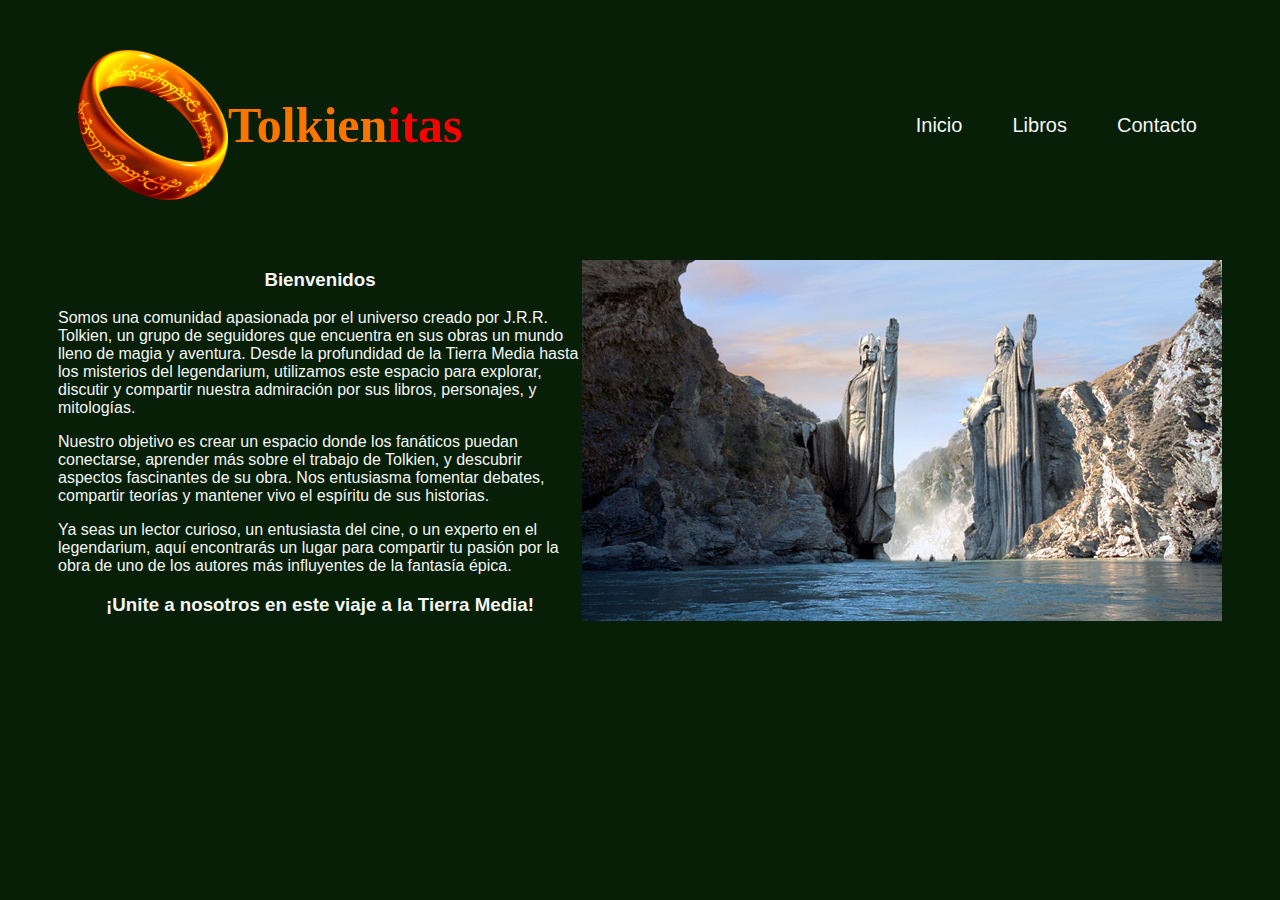
==== index.html @ ee27e1cc "fuera de la carpeta" ====
<!DOCTYPE html>
<html lang="en">
<head>
    <meta charset="UTF-8">
    <meta name="viewport" content="width=device-width, initial-scale=1.0">
    <title>Tolkienitas</title>
    <link rel="stylesheet" href="intestyle.css">
</head>
<body style="background-color: #061f06;;">
    <header>
        <div class="encabezado">
            <div class="logo">
                <img src="Imagenes/pngegg.png" alt="El anillo de Sauron" style="width: 150px; height: 150px;">
                <h1 style="font-size: 50px;"><span style="color:#f97500">Tolkien</span><span style="color: red">itas</span></h1>
            </div>
            <nav>
                <a href="index.html">Inicio</a>
                <a href="productos.html">Libros</a>
                <a href="contact.html">Contacto</a>
            </nav>
        </div>
    </header>

    <div class="contenedor_ppal">
        <div class="texto_ppal">
            <h3 style="text-align: center;">Bienvenidos</h3>
            <p>Somos una comunidad apasionada por el universo creado por J.R.R. Tolkien, un grupo de seguidores que encuentra en sus obras un mundo lleno de magia y aventura. Desde la profundidad de la Tierra Media hasta los misterios del legendarium, utilizamos este espacio para explorar, discutir y compartir nuestra admiración por sus libros, personajes, y mitologías.</p>

            <p>Nuestro objetivo es crear un espacio donde los fanáticos puedan conectarse, aprender más sobre el trabajo de Tolkien, y descubrir aspectos fascinantes de su obra. Nos entusiasma fomentar debates, compartir teorías y mantener vivo el espíritu de sus historias.</p>
            
            <p>Ya seas un lector curioso, un entusiasta del cine, o un experto en el legendarium, aquí encontrarás un lugar para compartir tu pasión por la obra de uno de los autores más influyentes de la fantasía épica.</p>

            <h3 style="text-align: center;">¡Unite a nosotros en este viaje a la Tierra Media!</h3>
        </div>
        <div>
            <img src="Imagenes/argonath.jpg" alt="Los Argonautas">
        </div>
    </div>
    
    
</body>
</html>
---- intestyle.css ----
*{
    box-sizing: border-box;
}

body{
    background-color: #061f06;
}

/* Encabezado*/
.encabezado {
    margin: 50px;
    display: flex;
    flex-direction: row;
    justify-content:space-between;
    align-items: center;
}

.logo {
    display: flex;
    flex-direction: row;
    align-items: center;
    margin-left: 20px;
}

nav{
    display: flex;
    justify-content: space-between;
    align-content: space-around;
}

nav a {
    font-size: 20px;
    font-family: Verdana, Geneva, Tahoma, sans-serif;
    text-decoration: none;
    color: whitesmoke;
    margin: 25px;
}

header nav a:hover,
header nav a.activo {
    color: #f97500;
}

/* Contenido ppal Inicio*/
.contenedor_ppal{
    display: flex;
    flex-direction: row;
    align-items: center;
    margin: 50px;
}
.texto_ppal{
    font-family: Verdana, Geneva, Tahoma, sans-serif;
    color: whitesmoke;
}

/* Contenedor de libros*/

.contenedor_libros{
    display: flex;
    justify-content: space-between;
    align-content: space-around;
    margin-left: 150px;
    margin-right: 150px;
}

.sinopsis{
    text-align: center;
    margin: 10px;
    padding: 10px;
    
}

.contenedor_sinopsis{
    margin: 50px;
    background-color: rgb(206, 212, 207);
    font-family: Verdana, Geneva, Tahoma, sans-serif;
    
}


/* Pagina de contacto*/
.formulario{
    display: flex;
    flex-direction: column;
    justify-content: center;
    align-items: center;    
}


.formu1{
    display: flex;
    flex-direction: row;
    justify-content: space-between;
    margin-bottom: 25px;
}

.par{
    display: flex;
    flex-direction: column;
    margin: 25px
}

.par >input{
    border-radius: 7px;
    width: 150px;
    height: 30px;
}

label{
    font-family: Verdana, Geneva, Tahoma, sans-serif;
    color: whitesmoke;
    margin-bottom: 10px;

}

textarea{
    width: 600px; height: 200px;
    border-radius: 10px;
}

.boton{
    font-size: 20px;
    font-family: Verdana, Geneva, Tahoma, sans-serif;
    background-color: aliceblue;
    align-self: center;
}
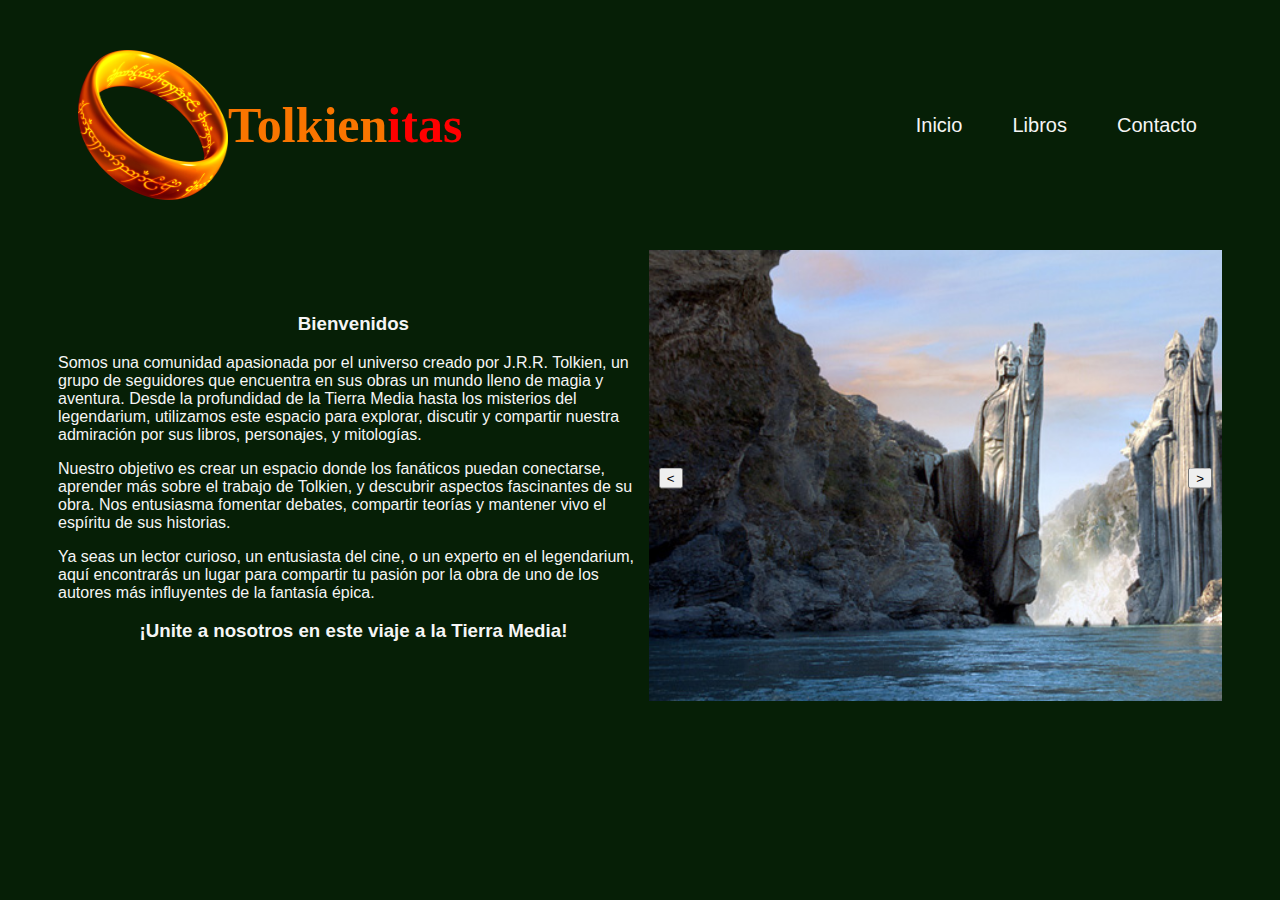
==== commit 580f47fa: "Carrousel, y de paso elimino Integrador" ====
--- a/index.html
+++ b/index.html
@@ -32,11 +32,44 @@
 
             <h3 style="text-align: center;">¡Unite a nosotros en este viaje a la Tierra Media!</h3>
         </div>
-        <div>
-            <img src="Imagenes/argonath.jpg" alt="Los Argonautas">
+        <div class="carousel">
+            <div class="slides">
+                <div class="slide active">
+                    <img src="Imagenes/argonath.jpg" width="800" alt="El Argonauta">
+                </div>
+                <div class="slide">
+                    <img src="Imagenes/Hobbiton.jpg" width="800" height="450"  alt="Hobbiton">
+                </div>
+                <div class="slide">
+                    <img src="Imagenes/Imagen1.jpg" width="800" alt="Me olvide">
+                </div>
+            </div>
+            <button id="sig"> > </button>
+            <button id="ant"> < </button>
         </div>
     </div>
     
     
+    <script>
+        let index = 0; 
+        const slides = document.querySelectorAll('.slide');
+        function updateCarousel() {
+            slides.forEach((slide, i) => {
+                slide.classList.toggle('active', i === index); 
+            });
+        }
+         
+        document.getElementById('sig').onclick = () => {
+            index = (index + 1) % slides.length; 
+            updateCarousel(); 
+        };
+
+        document.getElementById('ant').onclick = () => {
+            index = (index - 1 + slides.length) % slides.length; 
+            updateCarousel(); 
+        };
+        
+        updateCarousel();
+        </script>
 </body>
 </html>--- a/intestyle.css
+++ b/intestyle.css
@@ -124,5 +124,34 @@
     background-color: aliceblue;
     align-self: center;
 }
+.carousel { 
+    position: relative; 
+    width: 2500px;
+    overflow: hidden; 
+}
+.slides { 
+    display: flex; 
+    justify-content: center; }
+.slide { 
+    min-width: 300px; 
+    box-sizing: border-box; 
+}
+.slide { 
+    display: none; 
+}
+.active { 
+    display: block; 
+} 
+button { 
+    position: absolute; 
+    top: 50%; 
+    transform: translateY(-50%); 
+}
+#ant { 
+    left: 10px; 
+}
+#sig { 
+    right: 10px; 
+}
 
 
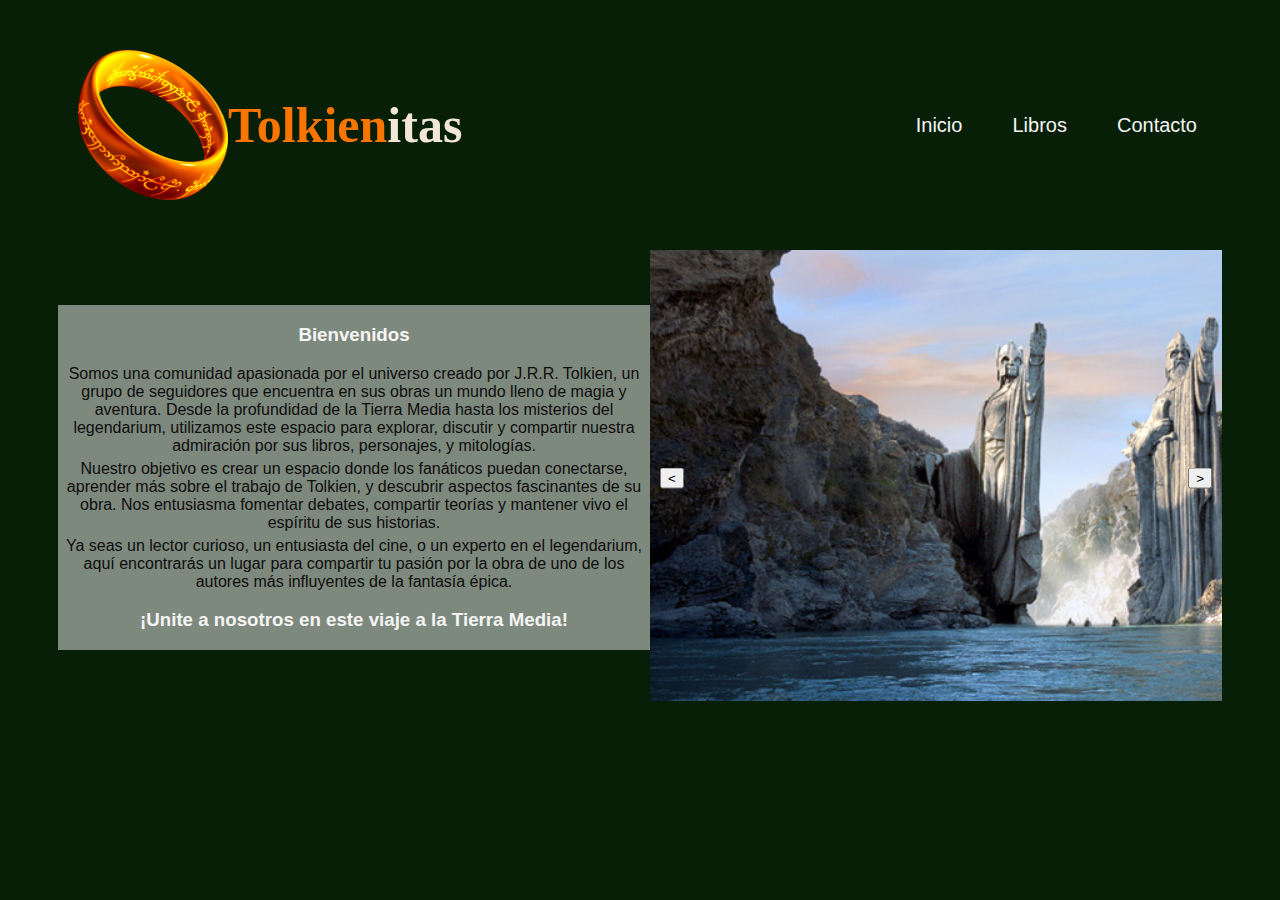
==== commit b1f272ea: "validacion del form" ====
--- a/index.html
+++ b/index.html
@@ -11,7 +11,7 @@
         <div class="encabezado">
             <div class="logo">
                 <img src="Imagenes/pngegg.png" alt="El anillo de Sauron" style="width: 150px; height: 150px;">
-                <h1 style="font-size: 50px;"><span style="color:#f97500">Tolkien</span><span style="color: red">itas</span></h1>
+                <h1 style="font-size: 50px;"><span style="color:#f97500">Tolkien</span><span style="color: rgb(241, 230, 215)">itas</span></h1>
             </div>
             <nav>
                 <a href="index.html">Inicio</a>
@@ -23,7 +23,7 @@
 
     <div class="contenedor_ppal">
         <div class="texto_ppal">
-            <h3 style="text-align: center;">Bienvenidos</h3>
+            <h3>Bienvenidos</h3>
             <p>Somos una comunidad apasionada por el universo creado por J.R.R. Tolkien, un grupo de seguidores que encuentra en sus obras un mundo lleno de magia y aventura. Desde la profundidad de la Tierra Media hasta los misterios del legendarium, utilizamos este espacio para explorar, discutir y compartir nuestra admiración por sus libros, personajes, y mitologías.</p>
 
             <p>Nuestro objetivo es crear un espacio donde los fanáticos puedan conectarse, aprender más sobre el trabajo de Tolkien, y descubrir aspectos fascinantes de su obra. Nos entusiasma fomentar debates, compartir teorías y mantener vivo el espíritu de sus historias.</p>
--- a/intestyle.css
+++ b/intestyle.css
@@ -3,7 +3,9 @@
 }
 
 body{
-    background-color: #061f06;
+    /*background-color: #061f06;*/
+    background-image: url(Imagenes/undefined\ -\ Imgur.jpg);
+    background-position: center;
 }
 
 /* Encabezado*/
@@ -36,8 +38,7 @@
     margin: 25px;
 }
 
-header nav a:hover,
-header nav a.activo {
+nav a:hover{
     color: #f97500;
 }
 
@@ -48,10 +49,24 @@
     align-items: center;
     margin: 50px;
 }
+
 .texto_ppal{
     font-family: Verdana, Geneva, Tahoma, sans-serif;
-    color: whitesmoke;
+    color: rgb(13, 13, 13);
+    background-color: rgba(245, 244, 244, 0.5);
 }
+
+p{
+    margin: 5px;
+    text-align: center;
+}
+
+h3 {
+    text-align: center;
+    font-family: Verdana, Geneva, Tahoma, sans-serif;
+    color: whitesmoke
+}
+
 
 /* Contenedor de libros*/
 
@@ -78,6 +93,7 @@
 }
 
 
+
 /* Pagina de contacto*/
 .formulario{
     display: flex;
@@ -97,12 +113,12 @@
 .par{
     display: flex;
     flex-direction: column;
-    margin: 25px
+    margin: 15px, 20px
 }
 
-.par >input{
+.par > input{
     border-radius: 7px;
-    width: 150px;
+    width: 200px;
     height: 30px;
 }
 
@@ -114,16 +130,42 @@
 }
 
 textarea{
-    width: 600px; height: 200px;
+    width: 700px; height: 200px;
     border-radius: 10px;
+    padding: 20px;
 }
 
 .boton{
-    font-size: 20px;
+    font-size: 15px;
+    width: 700px;
+    height: 20px;
     font-family: Verdana, Geneva, Tahoma, sans-serif;
     background-color: aliceblue;
     align-self: center;
+    border: none;
 }
+
+.error {
+    color: red;
+    font-size: 12px;
+    display: none;
+    font-family: Verdana, Geneva, Tahoma, sans-serif;
+}
+
+#enviado{
+    display: none;
+    margin: auto;
+    border-radius: 10px;
+    padding: 20px;
+    background-color: black;
+    font-family: Verdana, Geneva, Tahoma, sans-serif;
+    color: whitesmoke;
+    width: 700px;
+    align-content: center;
+    
+}
+
+/*Estilos carrousel*/
 .carousel { 
     position: relative; 
     width: 2500px;
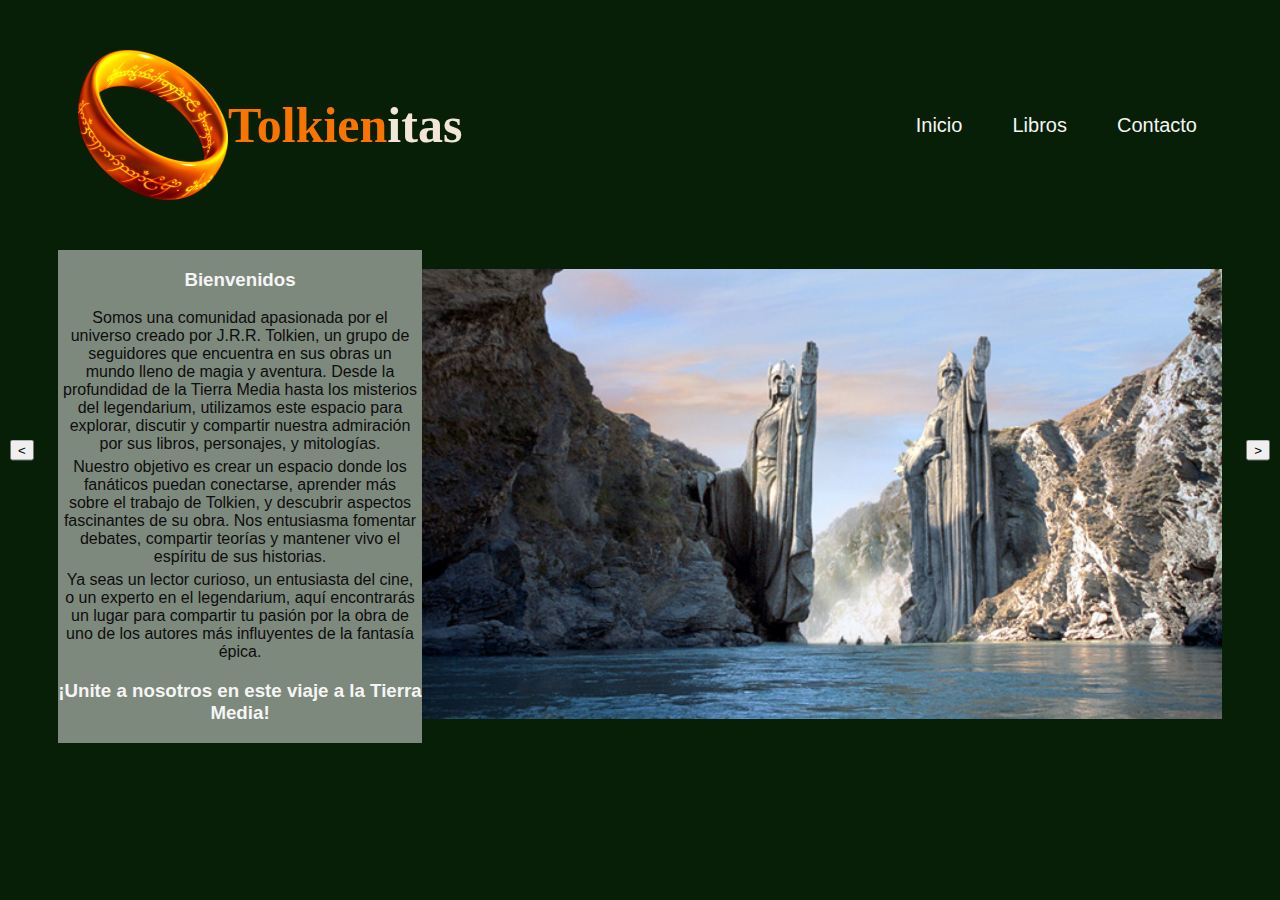
==== commit c3f2d075: "array de imagenes para carrousel" ====
--- a/index.html
+++ b/index.html
@@ -32,44 +32,39 @@
 
             <h3 style="text-align: center;">¡Unite a nosotros en este viaje a la Tierra Media!</h3>
         </div>
-        <div class="carousel">
-            <div class="slides">
-                <div class="slide active">
-                    <img src="Imagenes/argonath.jpg" width="800" alt="El Argonauta">
-                </div>
-                <div class="slide">
-                    <img src="Imagenes/Hobbiton.jpg" width="800" height="450"  alt="Hobbiton">
-                </div>
-                <div class="slide">
-                    <img src="Imagenes/Imagen1.jpg" width="800" alt="Me olvide">
-                </div>
-            </div>
-            <button id="sig"> > </button>
-            <button id="ant"> < </button>
-        </div>
+
+        <div class="carrousel">
+                <img id="imagen" src="" alt="El Señor de los Anillos: ilustraciones">
+
+                <button id="sig" onclick="aLaDerecha()"> > </button>
+                <button id="ant" onclick="aLaIzquierda()"> < </button>
+        </div>     
     </div>
     
     
     <script>
-        let index = 0; 
-        const slides = document.querySelectorAll('.slide');
-        function updateCarousel() {
-            slides.forEach((slide, i) => {
-                slide.classList.toggle('active', i === index); 
-            });
+        const imagenes = ['Imagenes/argonath.jpg', 'Imagenes/Hobbiton.jpg', 'Imagenes/Imagen1.jpg'];
+
+        let index=0;
+        const imagen = document.getElementById("imagen");
+
+        imagen.src=imagenes[index];
+
+        function aLaDerecha(){
+            index ++;
+            if(index>imagenes.length-1){
+                index = 0;
+            }
+            imagen.src=imagenes[index];
         }
-         
-        document.getElementById('sig').onclick = () => {
-            index = (index + 1) % slides.length; 
-            updateCarousel(); 
-        };
 
-        document.getElementById('ant').onclick = () => {
-            index = (index - 1 + slides.length) % slides.length; 
-            updateCarousel(); 
-        };
-        
-        updateCarousel();
-        </script>
+        function aLaIzquierda(){
+            index--;
+            if(index<0){
+                index = imagenes.length-1;
+            }
+            imagen.src=imagenes[index];
+        }
+    </script>
 </body>
 </html>--- a/intestyle.css
+++ b/intestyle.css
@@ -167,23 +167,35 @@
 
 /*Estilos carrousel*/
 .carousel { 
+    /*display: flex;
+    justify-content: center;*/
     position: relative; 
     width: 2500px;
     overflow: hidden; 
 }
-.slides { 
+
+#imagen{
+    width:800px;
+    height:450px;
+}
+
+/*.slides { 
     display: flex; 
     justify-content: center; }
+
 .slide { 
     min-width: 300px; 
     box-sizing: border-box; 
 }
+
 .slide { 
     display: none; 
 }
+
 .active { 
     display: block; 
-} 
+} */
+
 button { 
     position: absolute; 
     top: 50%; 
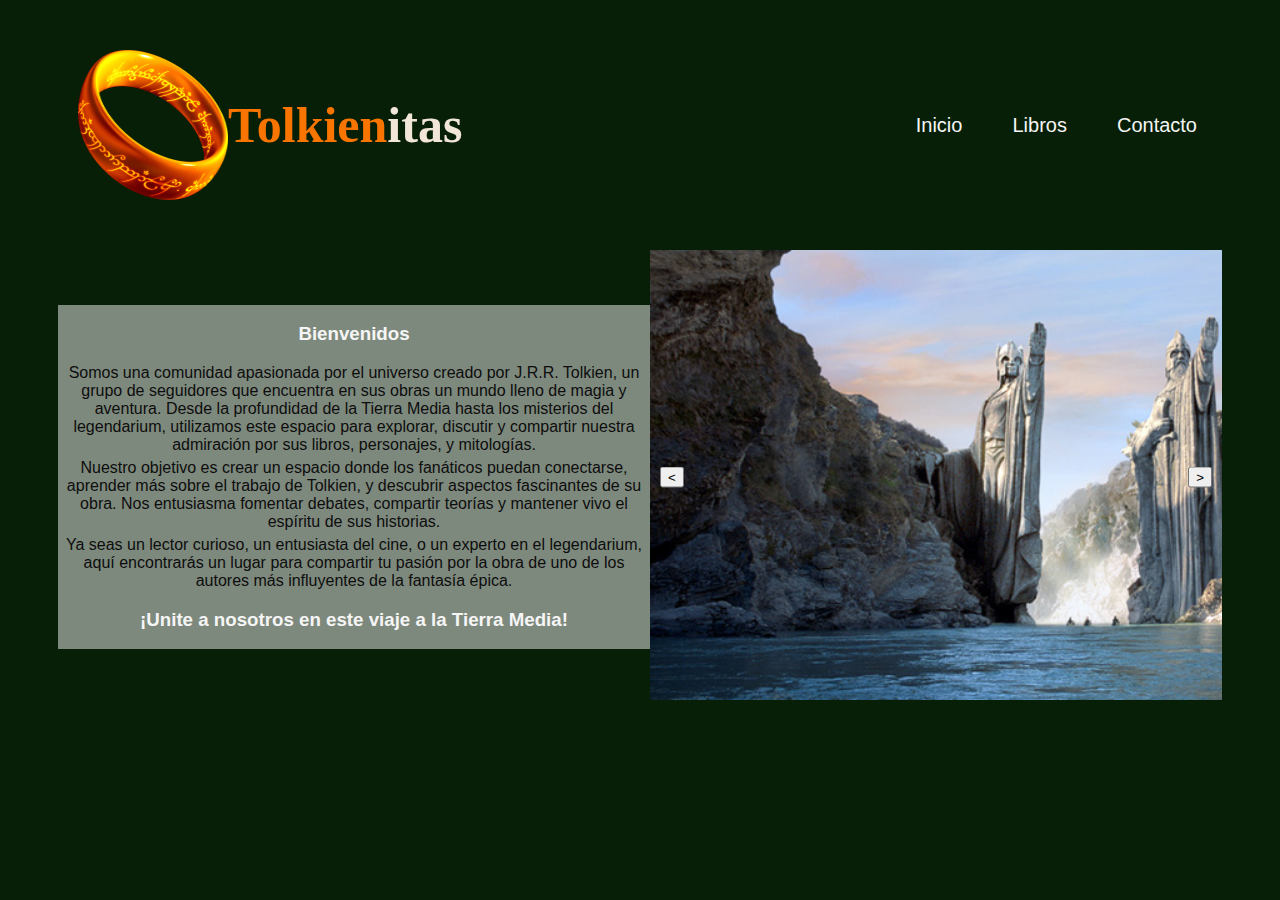
==== commit bc8cc075: "carrousel o carousel, pero no ambos" ====
--- a/index.html
+++ b/index.html
@@ -33,7 +33,7 @@
             <h3 style="text-align: center;">¡Unite a nosotros en este viaje a la Tierra Media!</h3>
         </div>
 
-        <div class="carrousel">
+        <div class="carousel">
                 <img id="imagen" src="" alt="El Señor de los Anillos: ilustraciones">
 
                 <button id="sig" onclick="aLaDerecha()"> > </button>
@@ -43,7 +43,7 @@
     
     
     <script>
-        const imagenes = ['Imagenes/argonath.jpg', 'Imagenes/Hobbiton.jpg', 'Imagenes/Imagen1.jpg'];
+        const imagenes = ['Imagenes/argonath.jpg','Imagenes/Hobbiton.jpg','Imagenes/Imagen1.jpg','Imagenes/casa.jpeg','Imagenes/elUnico.jpeg','Imagenes/mapa.jpeg','Imagenes/marchaComunidad.jpeg','Imagenes/smaug.jpeg', 'Imagenes/valle.jpeg'];
 
         let index=0;
         const imagen = document.getElementById("imagen");
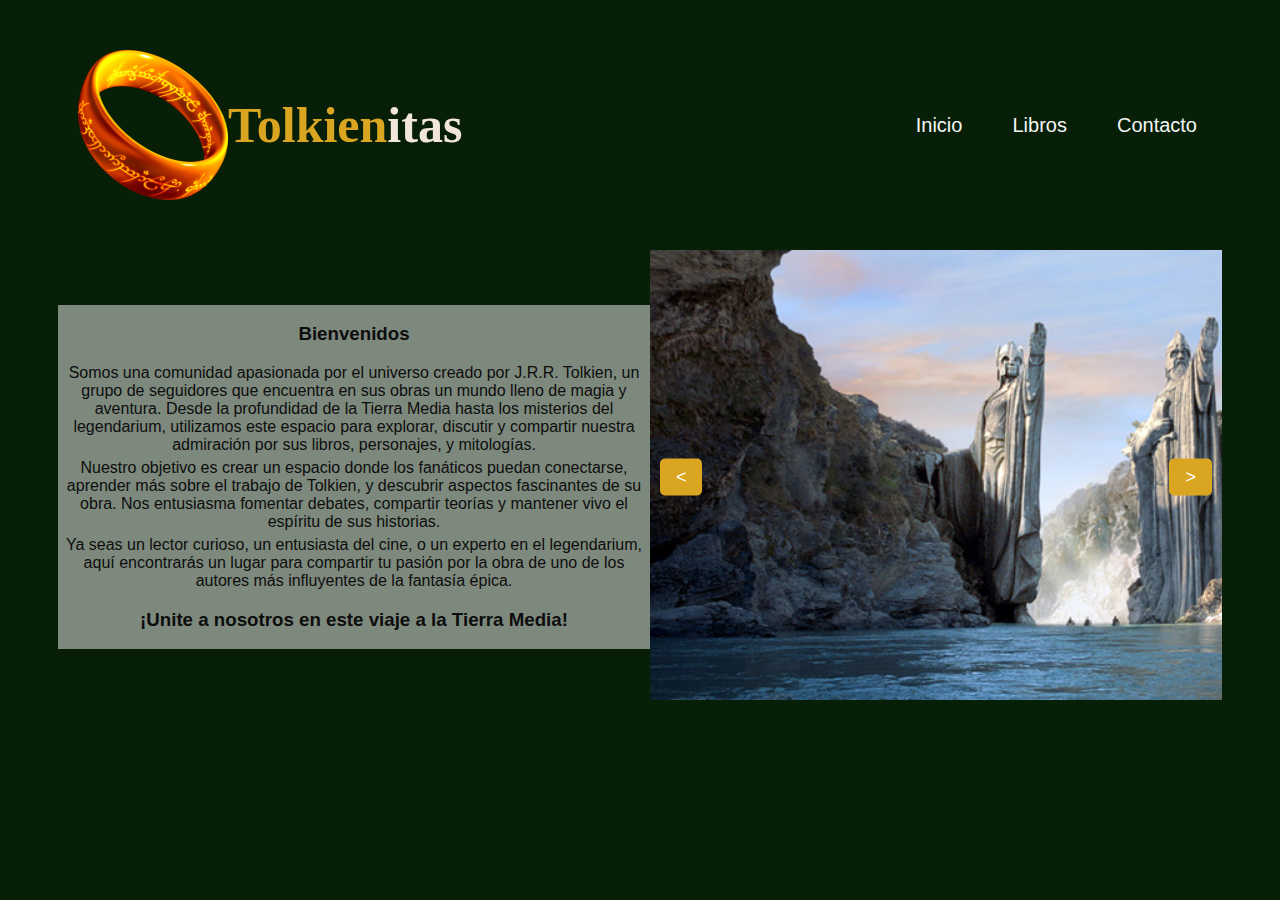
==== commit 4762a429: "Style: a y botones dorados" ====
--- a/index.html
+++ b/index.html
@@ -11,7 +11,7 @@
         <div class="encabezado">
             <div class="logo">
                 <img src="Imagenes/pngegg.png" alt="El anillo de Sauron" style="width: 150px; height: 150px;">
-                <h1 style="font-size: 50px;"><span style="color:#f97500">Tolkien</span><span style="color: rgb(241, 230, 215)">itas</span></h1>
+                <h1 style="font-size: 50px;"><span style="color:#DAA520">Tolkien</span><span style="color: rgb(241, 230, 215)">itas</span></h1>
             </div>
             <nav>
                 <a href="index.html">Inicio</a>
--- a/intestyle.css
+++ b/intestyle.css
@@ -39,7 +39,7 @@
 }
 
 nav a:hover{
-    color: #f97500;
+    color: #DAA520;
 }
 
 /* Contenido ppal Inicio*/
@@ -64,7 +64,6 @@
 h3 {
     text-align: center;
     font-family: Verdana, Geneva, Tahoma, sans-serif;
-    color: whitesmoke
 }
 
 
@@ -102,6 +101,10 @@
     align-items: center;    
 }
 
+.tituloForm{
+    color: aliceblue;
+}
+
 
 .formu1{
     display: flex;
@@ -143,6 +146,12 @@
     background-color: aliceblue;
     align-self: center;
     border: none;
+    cursor: pointer;
+}
+
+.boton:hover{
+    background-color: #DAA520;
+    color: aliceblue;
 }
 
 .error {
@@ -161,14 +170,12 @@
     font-family: Verdana, Geneva, Tahoma, sans-serif;
     color: whitesmoke;
     width: 700px;
-    align-content: center;
+    align-content: flex-start;
     
 }
 
 /*Estilos carrousel*/
 .carousel { 
-    /*display: flex;
-    justify-content: center;*/
     position: relative; 
     width: 2500px;
     overflow: hidden; 
@@ -179,27 +186,17 @@
     height:450px;
 }
 
-/*.slides { 
-    display: flex; 
-    justify-content: center; }
-
-.slide { 
-    min-width: 300px; 
-    box-sizing: border-box; 
-}
-
-.slide { 
-    display: none; 
-}
-
-.active { 
-    display: block; 
-} */
-
 button { 
     position: absolute; 
     top: 50%; 
-    transform: translateY(-50%); 
+    transform: translateY(-50%);
+    padding: 8px 16px;
+    font-size: 18px;
+    border-radius: 5px;
+    border: none;
+    background-color: #DAA520;
+    color: white;
+    cursor: pointer;
 }
 #ant { 
     left: 10px; 
@@ -209,3 +206,5 @@
 }
 
 
+
+
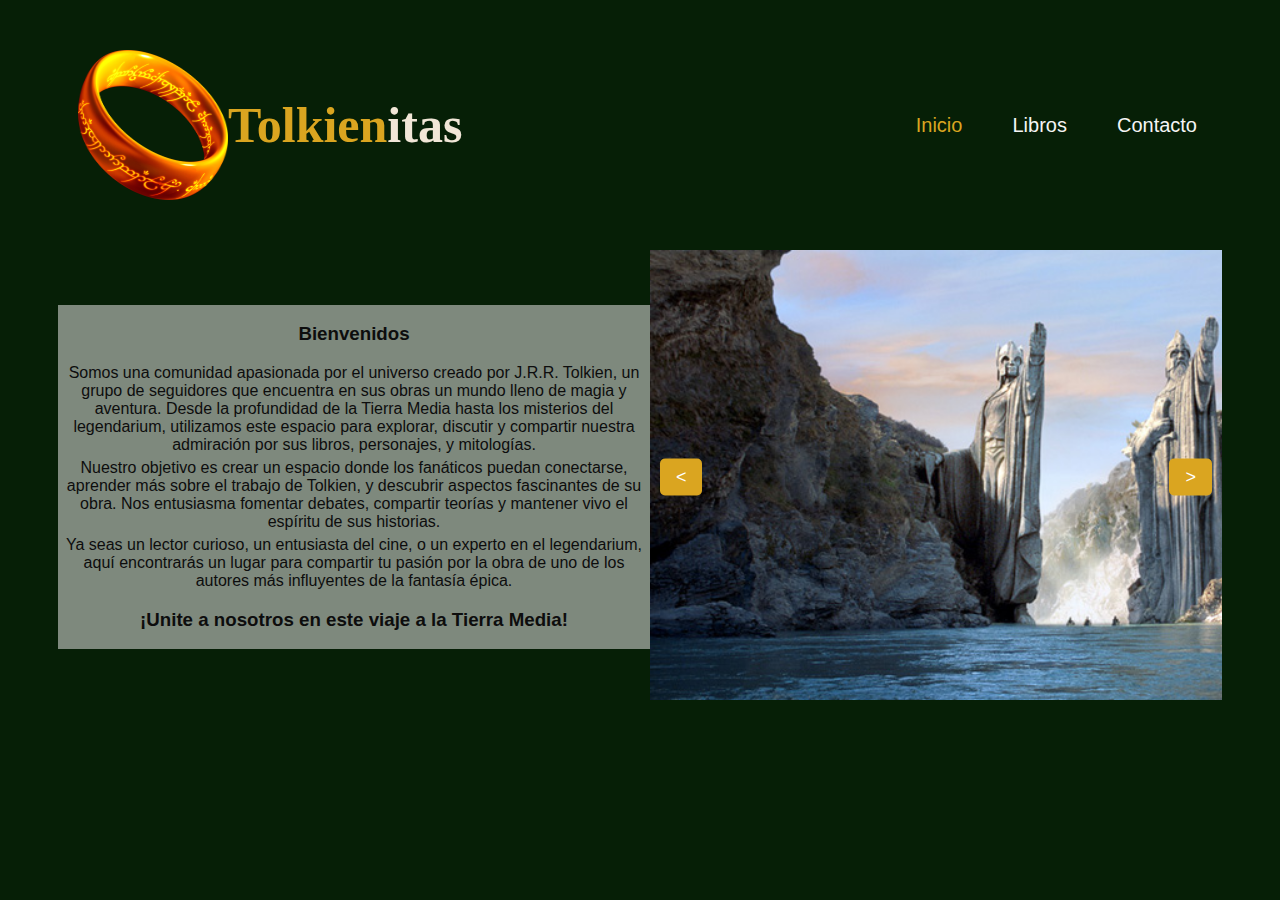
==== commit ce50d17c: "ultimos retoques" ====
--- a/index.html
+++ b/index.html
@@ -40,31 +40,6 @@
                 <button id="ant" onclick="aLaIzquierda()"> < </button>
         </div>     
     </div>
-    
-    
-    <script>
-        const imagenes = ['Imagenes/argonath.jpg','Imagenes/Hobbiton.jpg','Imagenes/Imagen1.jpg','Imagenes/casa.jpeg','Imagenes/elUnico.jpeg','Imagenes/mapa.jpeg','Imagenes/marchaComunidad.jpeg','Imagenes/smaug.jpeg', 'Imagenes/valle.jpeg'];
-
-        let index=0;
-        const imagen = document.getElementById("imagen");
-
-        imagen.src=imagenes[index];
-
-        function aLaDerecha(){
-            index ++;
-            if(index>imagenes.length-1){
-                index = 0;
-            }
-            imagen.src=imagenes[index];
-        }
-
-        function aLaIzquierda(){
-            index--;
-            if(index<0){
-                index = imagenes.length-1;
-            }
-            imagen.src=imagenes[index];
-        }
-    </script>
+    <script src="validacionForm.js"></script>
 </body>
 </html>--- a/intestyle.css
+++ b/intestyle.css
@@ -3,7 +3,6 @@
 }
 
 body{
-    /*background-color: #061f06;*/
     background-image: url(Imagenes/undefined\ -\ Imgur.jpg);
     background-position: center;
 }
@@ -39,6 +38,10 @@
 }
 
 nav a:hover{
+    transform: scale(1.3);
+}
+
+nav a.active {
     color: #DAA520;
 }
 
@@ -71,26 +74,27 @@
 
 .contenedor_libros{
     display: flex;
-    justify-content: space-between;
-    align-content: space-around;
-    margin-left: 150px;
-    margin-right: 150px;
-}
-
-.sinopsis{
+    justify-content: center; 
+    flex-wrap: wrap; 
+}
+
+.libro {
+    margin: 20px; 
     text-align: center;
-    margin: 10px;
+}
+
+.sipnopsis {
+    margin-top: 10px; 
+    max-width: 300px;
+}
+
+.contenedor_sinopsis{
+    margin: 50px;
+    background-color: rgba(245, 244, 244, 0.5);
+    font-family: Verdana, Geneva, Tahoma, sans-serif;
     padding: 10px;
     
 }
-
-.contenedor_sinopsis{
-    margin: 50px;
-    background-color: rgb(206, 212, 207);
-    font-family: Verdana, Geneva, Tahoma, sans-serif;
-    
-}
-
 
 
 /* Pagina de contacto*/
